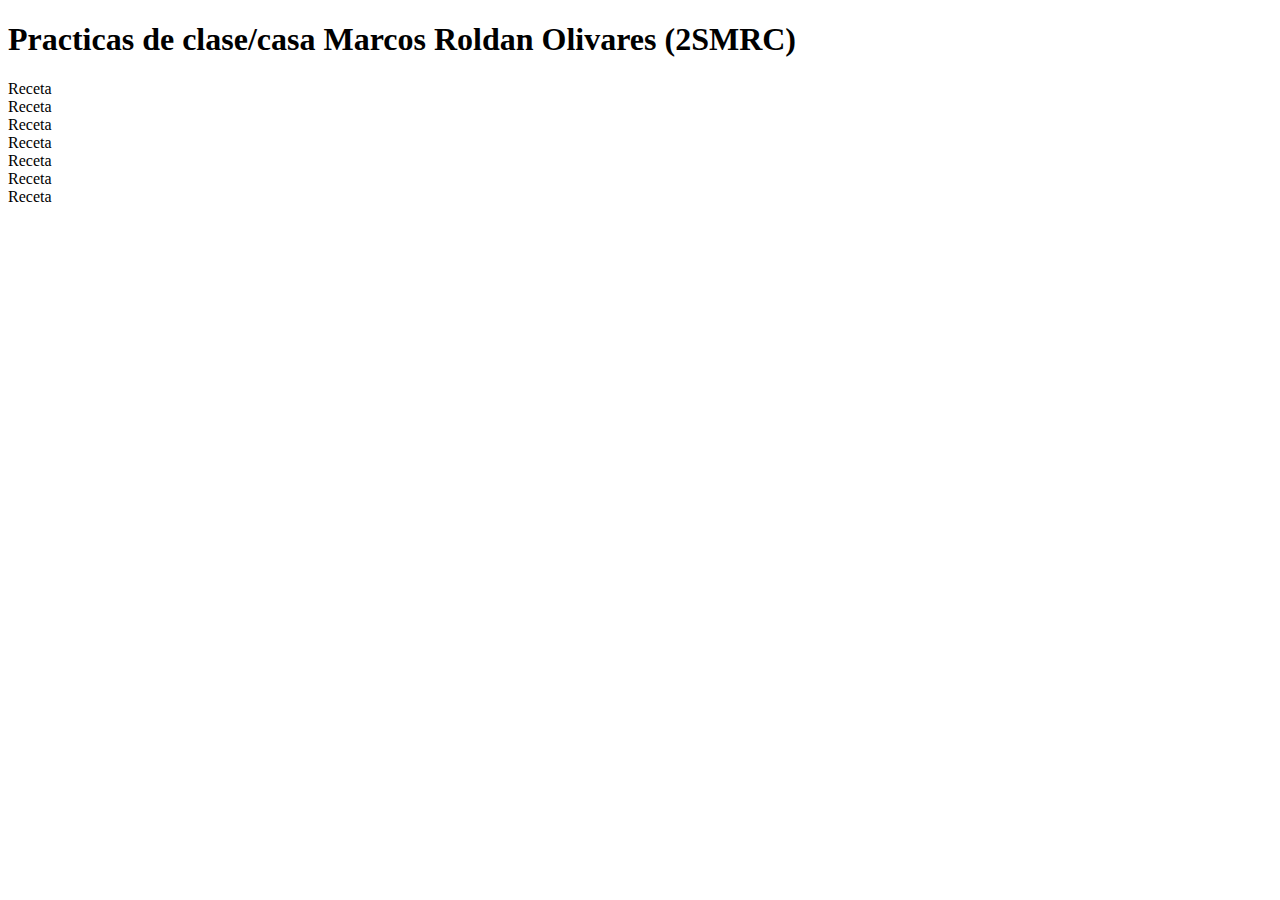
==== index.html @ dd961d41 "Cambios" ====
<!DOCTYPE html>
<html lang="es">
<head>
    <meta charset="UTF-8">
    <meta http-equiv="X-UA-Compatible" content="IE=edge">
    <meta name="viewport" content="width=device-width, initial-scale=1.0">
    <title>Ejercicios de Clase</title>
</head>
<body>
    <h1>Practicas de clase/casa Marcos Roldan Olivares (2SMRC)</h1>
</body>
    <li><a href="ejercicio 2/receta-html"></a>Receta</li>
    <li><a href="Ejercicio Formulario/Primer Formulario.html"></a>Receta</li>
    <li><a href="Ejercicio Horario/Horario 2SMRC.html"></a>Receta</li>
    <li><a href="Listascss/index.html"></a>Receta</li>
    <li><a href="Pseudoclases y pseudoelementos/index.html"></a>Receta</li>
    <li><a href="Selectores-css/index.html"></a>Receta</li>
    <li><a href="Video y audio/Videoyaudio.html"></a>Receta</li>
</html>
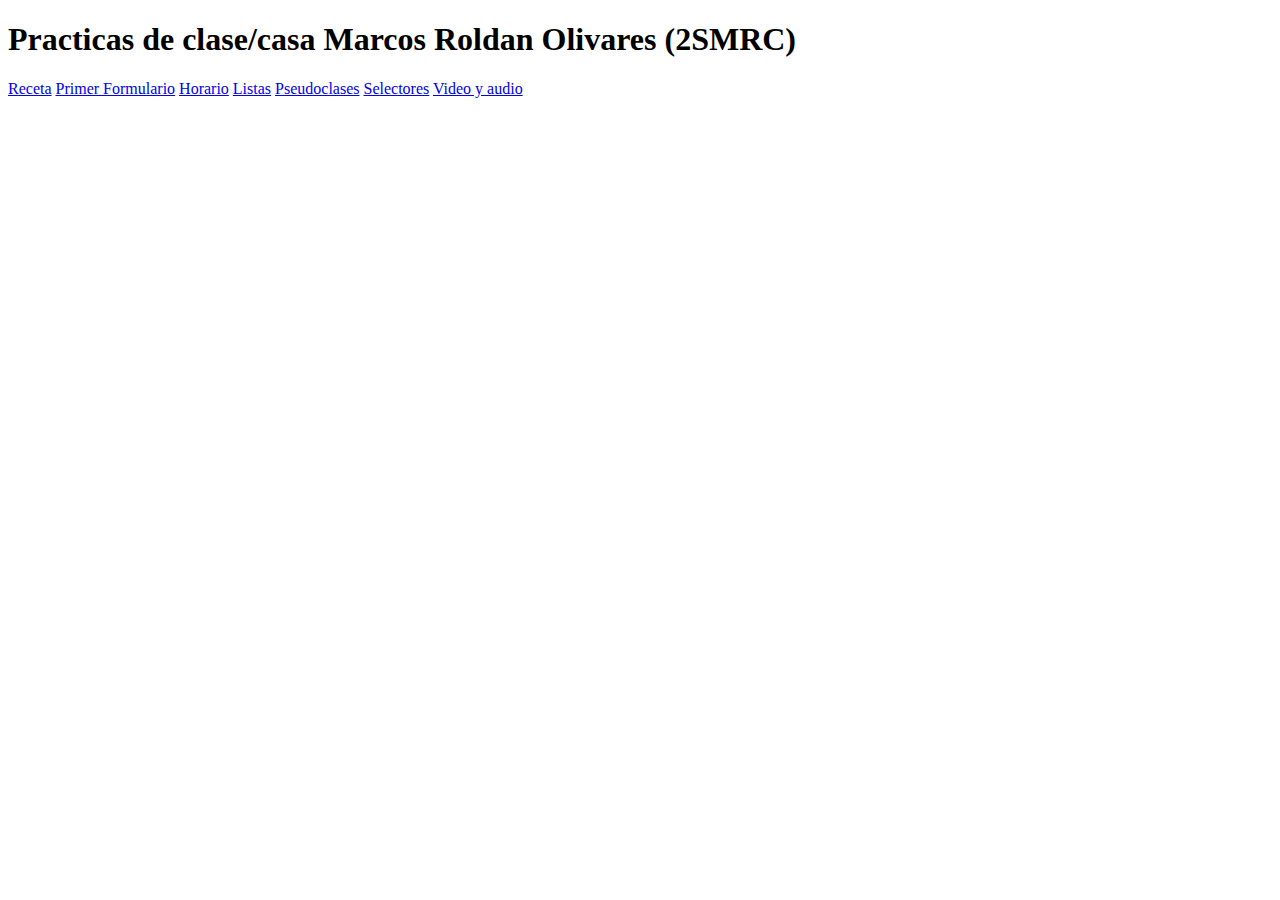
==== commit a7b14fb0: "cambios" ====
--- a/index.html
+++ b/index.html
@@ -8,12 +8,12 @@
 </head>
 <body>
     <h1>Practicas de clase/casa Marcos Roldan Olivares (2SMRC)</h1>
+    <lo><a href="Ejercicio 2/Receta.html">Receta</a></lo>
+    <lo><a href="Ejercicio Formulario/Primer Formulario.html">Primer Formulario</a></lo>
+    <lo><a href="Ejercicio Horario/Horario 2SMRC.html">Horario</a></lo>
+    <lo><a href="Listascss/index.html">Listas</a></lo>
+    <lo><a href="Pseudoclases y pseudoelementos/index.html">Pseudoclases</a></lo>
+    <lo><a href="Selectores-css/index.html">Selectores</a></lo>
+    <lo><a href="Video y audio/Videoyaudio.html">Video y audio</a></lo>
 </body>
-    <li><a href="ejercicio 2/receta-html"></a>Receta</li>
-    <li><a href="Ejercicio Formulario/Primer Formulario.html"></a>Receta</li>
-    <li><a href="Ejercicio Horario/Horario 2SMRC.html"></a>Receta</li>
-    <li><a href="Listascss/index.html"></a>Receta</li>
-    <li><a href="Pseudoclases y pseudoelementos/index.html"></a>Receta</li>
-    <li><a href="Selectores-css/index.html"></a>Receta</li>
-    <li><a href="Video y audio/Videoyaudio.html"></a>Receta</li>
 </html>